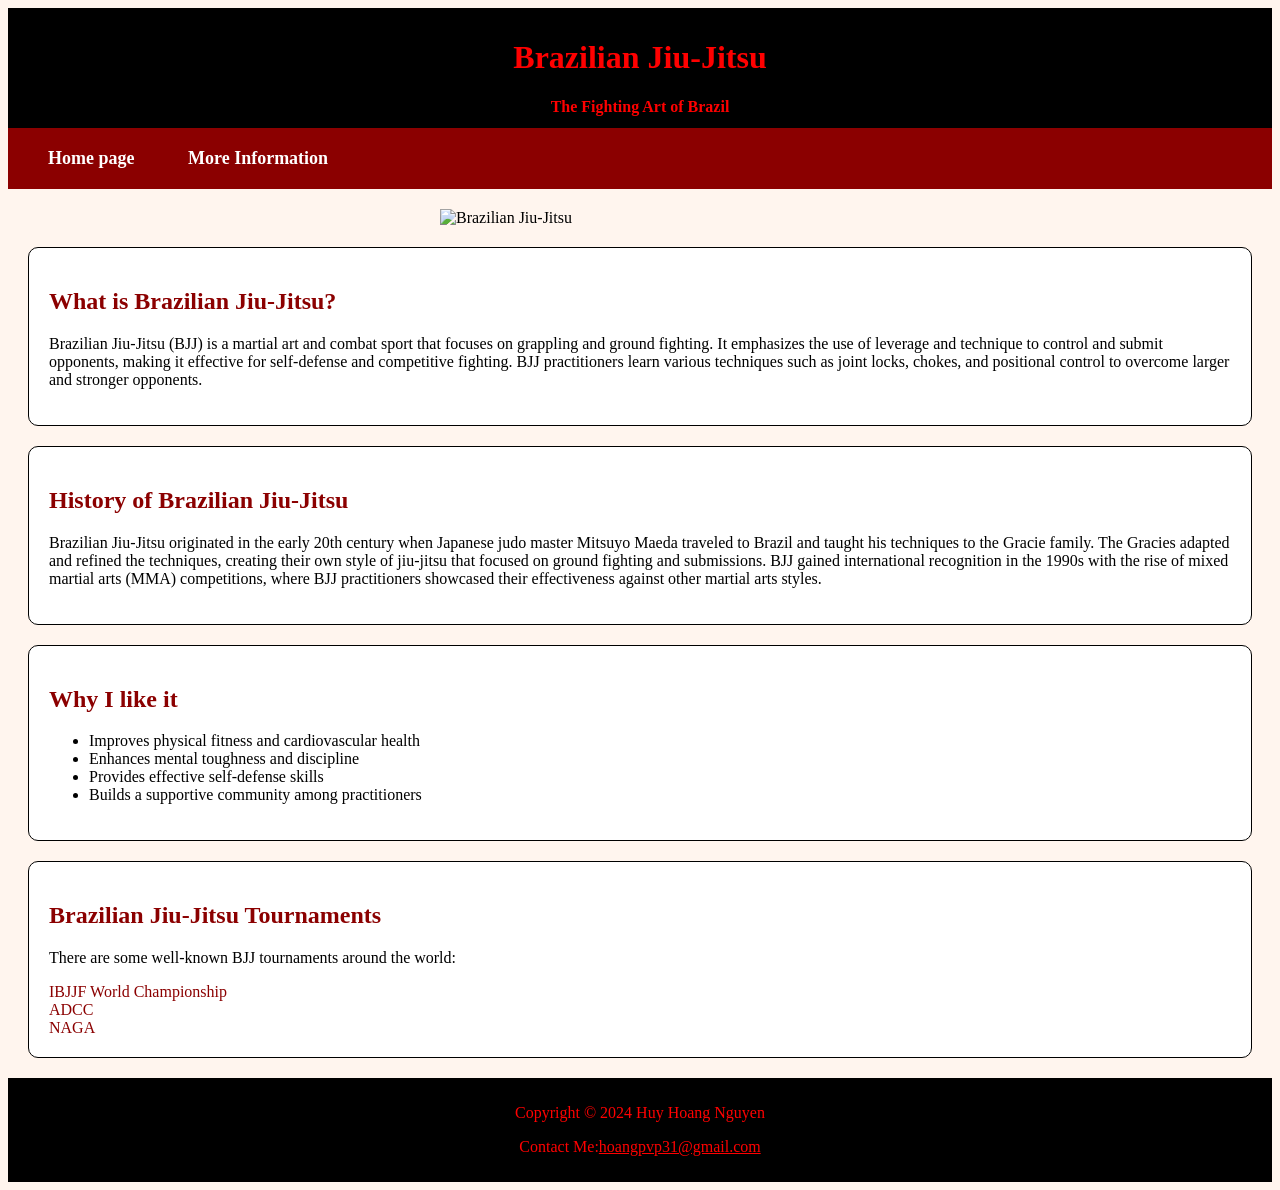
==== index.html @ 4a51e60b "Add files via upload" ====
<!DOCTYPE html>
<html lang="en">
    <head>
        <meta charset="UTF-8">
        <meta name="author" content="Huy Hoang Nguyen">
        <title>Brazilian Jiu-Jitsu</title>
        <link rel="stylesheet" href="styles.css">
    </head>
    <body>

        <!-- This is the home page of the website about Brazilian Jiu-Jitsu -->
        <header>
            <h1>Brazilian Jiu-Jitsu</h1>
            <p class="subtitle">The Fighting Art of Brazil</p>
        </header>

    
        <nav class="navigation">
            <a href="index.html">Home page</a>
            &nbsp;
            <a href="about.html" >More Information</a>
            
        </nav>

        <main>
            <img src="images/bjj-button.jpg" alt="Brazilian Jiu-Jitsu" width="400" >
            <section>
                <h2>What is Brazilian Jiu-Jitsu?</h2>
                <p>Brazilian Jiu-Jitsu (BJJ) is a martial art and combat sport that focuses on grappling and ground fighting.
                     It emphasizes the use of leverage and technique to control and submit opponents, making it effective 
                     for self-defense and competitive fighting. 
                     BJJ practitioners learn various techniques such as joint locks, chokes, 
                     and positional control to overcome larger and stronger opponents.</p>
            </section>

            <section>
                <h2>History of Brazilian Jiu-Jitsu</h2>
                <p>Brazilian Jiu-Jitsu originated in the early 20th century when Japanese judo master Mitsuyo Maeda 
                    traveled to Brazil and taught his techniques to the Gracie family. The Gracies adapted and refined 
                    the techniques, creating their own style of jiu-jitsu that focused on ground fighting and submissions. 
                    BJJ gained international recognition in the 1990s with the rise of mixed martial arts (MMA) competitions, 
                    where BJJ practitioners showcased their effectiveness against other martial arts styles.</p>
            </section>
            <section>
                <h2>Why I like it</h2>
                <ul>
                    <li>Improves physical fitness and cardiovascular health</li>
                    <li>Enhances mental toughness and discipline</li>
                    <li>Provides effective self-defense skills</li>
                    <li>Builds a supportive community among practitioners</li>
                </ul>
            </section>

            <section class="tournaments">
                <h2> Brazilian Jiu-Jitsu Tournaments</h2>
                <p> There are some well-known BJJ tournaments around the world:</p>
                
                <a href="https://ibjjf.com/" target="_blank">IBJJF World Championship</a> <br>
                <a href="https://adcc-official.com/pages/adcc-open-canada" target="_blank">ADCC </a> <br>
                <a href="https://www.nagafighter.com/" target="_blank">NAGA</a>
                   
                
            </section>
        </main>

        <footer>
            <p>Copyright &copy; 2024 Huy Hoang Nguyen</p>
            <p>Contact Me:<a href="mailto:hoangpvp31@gmail.com">hoangpvp31@gmail.com</a></p>
        </footer>
    </body>
</html>
---- styles.css ----
body{
    font-family:Cambria, Cochin, Georgia, Times, 'Times New Roman', serif;
    background-color:seashell
}
header{
    background-color:black;
    color:red;
    text-align:center;
    height:100px;
    padding:10px;
    margin-bottom:0px;
    font-weight:bold;

}



.navigation, 
.navigation a{
    background-color: #8b0000;
    color:rgb(255, 255, 255);
    padding:20px;
    text-decoration:none;
    font-size:18px;
    font-weight:bold;
}

img{
    display:block;
    margin-left:auto;
    margin-right:auto;
    margin-top:20px;
}

section{
    margin:20px;
    padding:20px;
    background-color:rgb(255, 255, 255);
    border-radius:10px;
    border:1px solid black;
}

section h2{
    color:darkred;
    font-weight:bolder;
}

.tournaments a{
    color:darkred;
    text-decoration:none;
}
footer{
    background-color:black;
    color:red;
    text-align:center;
    padding:10px;
    margin-top:20px;
}

footer a{
    color:red;
   
}
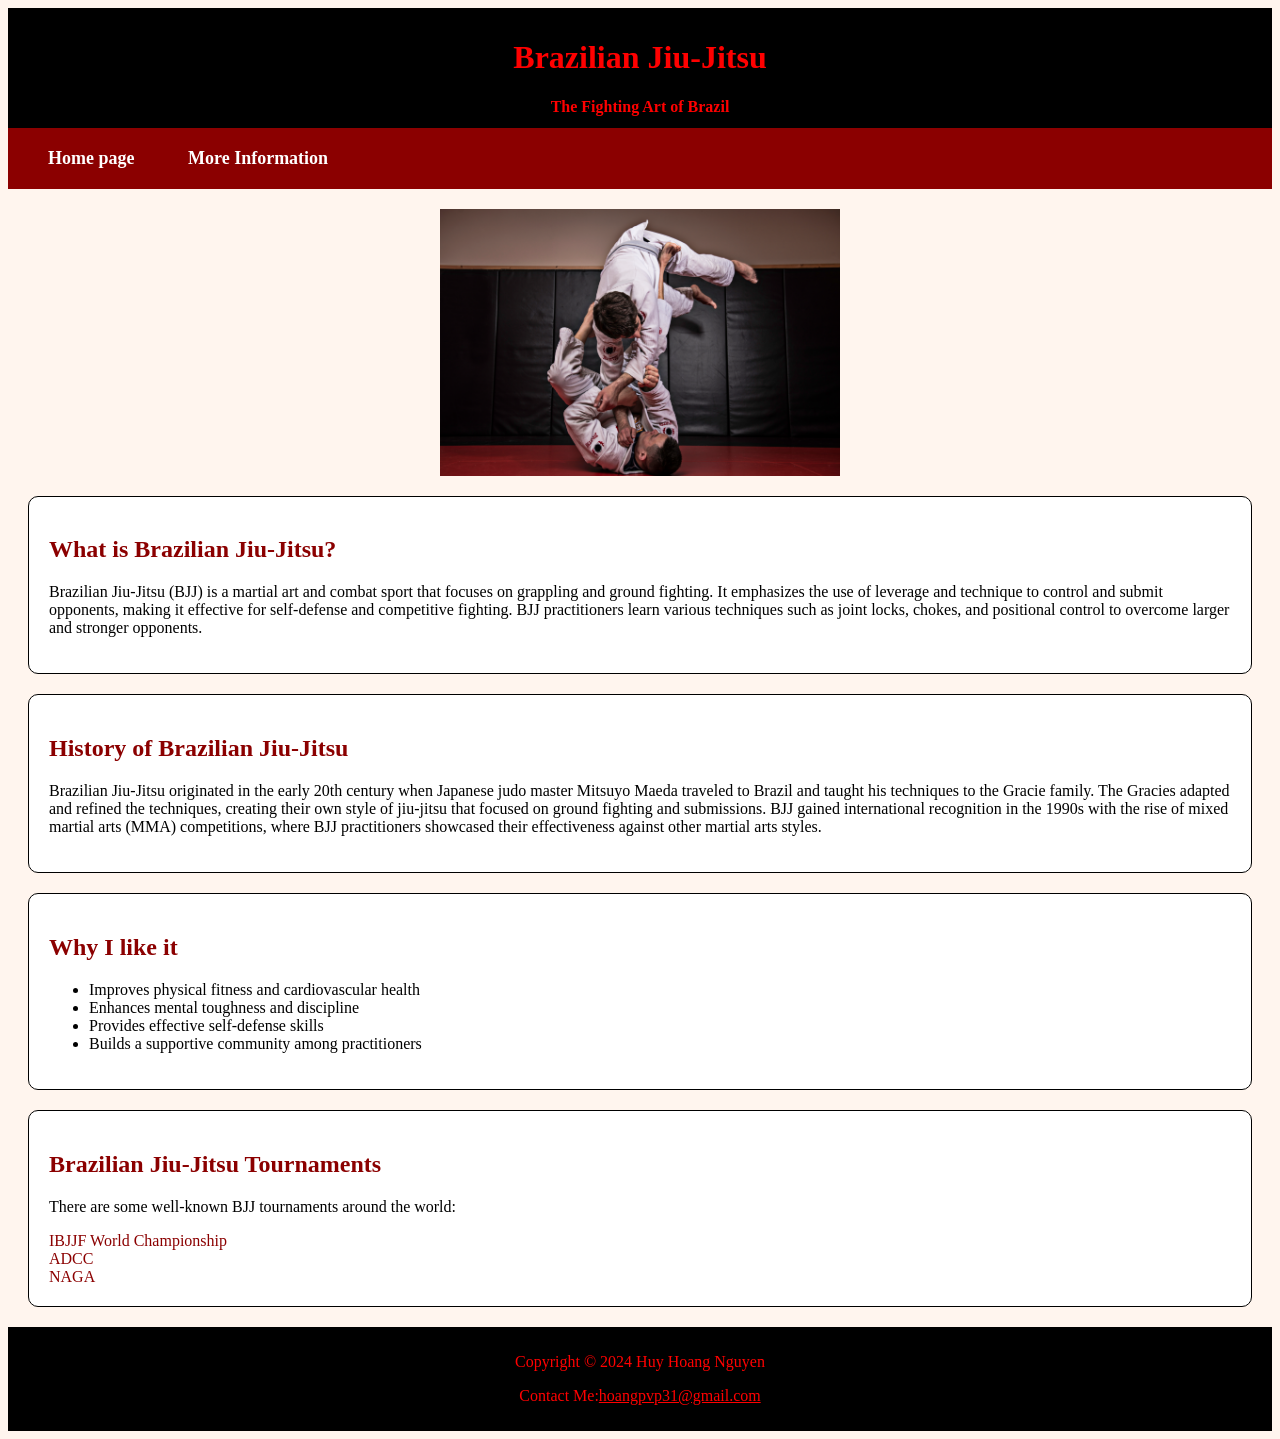
==== commit 1e431d70: "Update index.html" ====
--- a/index.html
+++ b/index.html
@@ -23,7 +23,7 @@
         </nav>
 
         <main>
-            <img src="images/bjj-button.jpg" alt="Brazilian Jiu-Jitsu" width="400" >
+            <img src="bjj.jpg" alt="Brazilian Jiu-Jitsu" width="400" >
             <section>
                 <h2>What is Brazilian Jiu-Jitsu?</h2>
                 <p>Brazilian Jiu-Jitsu (BJJ) is a martial art and combat sport that focuses on grappling and ground fighting.
@@ -68,4 +68,4 @@
             <p>Contact Me:<a href="mailto:hoangpvp31@gmail.com">hoangpvp31@gmail.com</a></p>
         </footer>
     </body>
-</html>+</html>
